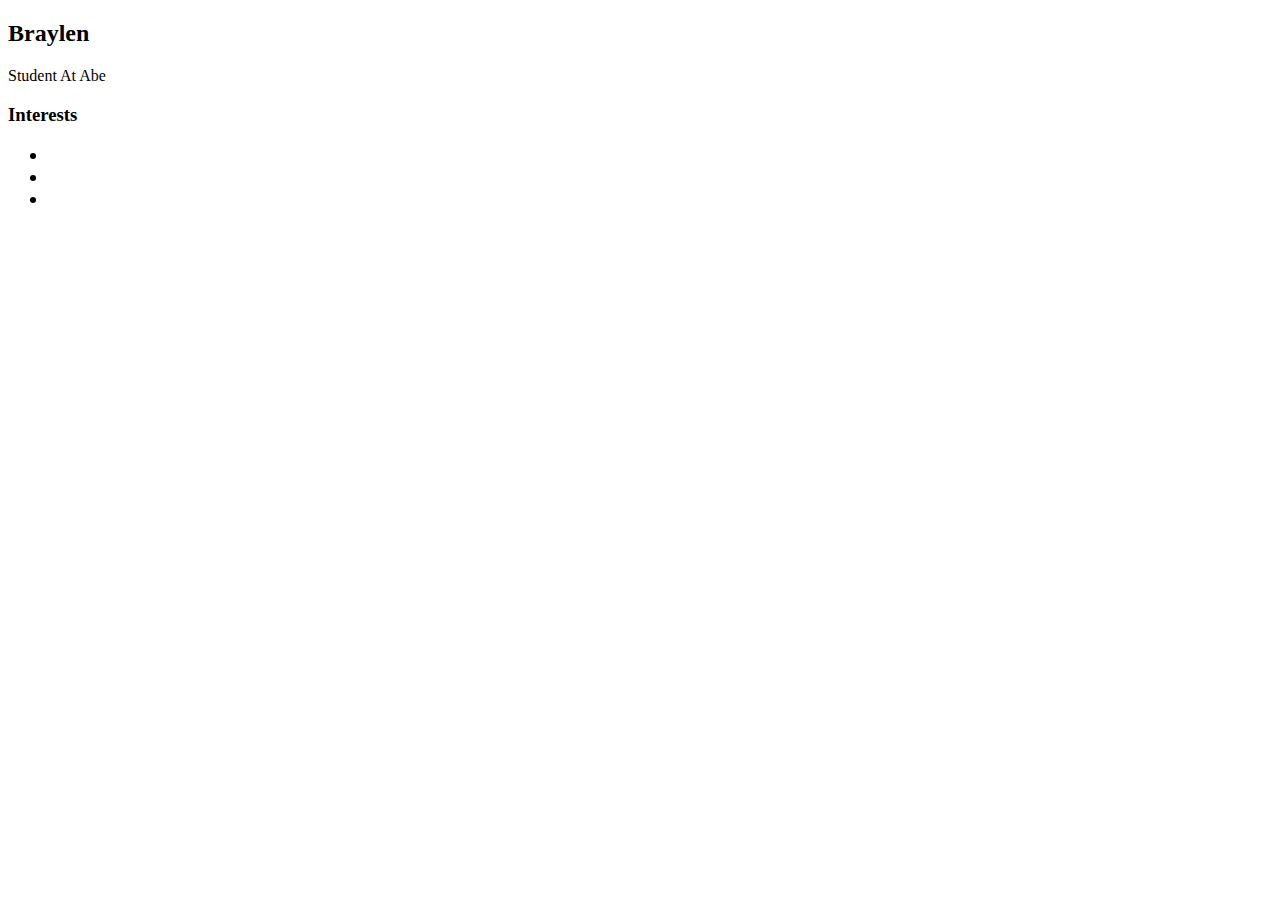
==== index.html @ 35113976 "install projects" ====
<!DOCTYPE HTML>
<html>
    <head>
      <title>Braylen</title>
    </head>

    <body>
        <!-- All content goes here -->
        <div> 
            <nav>

            </nav>

            <main>
                <!--Sidebar section-->
                <div>
            
                </div>
                <!-- Content section -->
                <div>
                    <h2>Braylen</h2>
                    <p>Student At Abe</p>
                    <!--interests section-->
                    <div>
                        <h3>Interests
                        <ul>
                            <li></li>
                            <li></li>
                            <li></li>
                
                </div>
            </main>
        </div>
    </body>
</html>
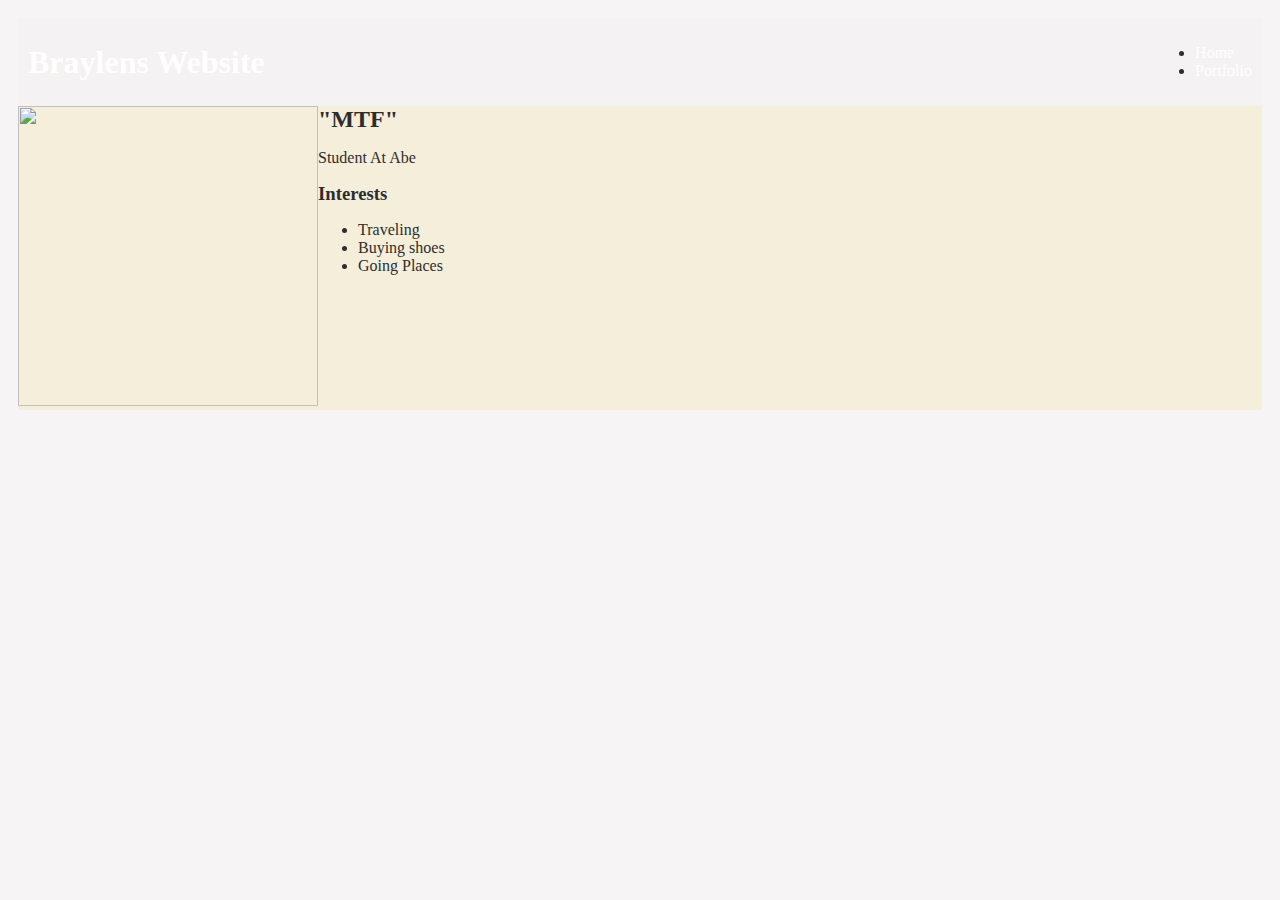
==== commit ebc15f9c: "add index.html and css files" ====
--- a/index.html
+++ b/index.html
@@ -2,32 +2,42 @@
 <html>
     <head>
       <title>Braylen</title>
+      <link rel="stylesheet" href="style.css">
     </head>
 
     <body>
         <!-- All content goes here -->
         <div> 
             <nav>
-
+                <h1>Braylens Website</h1>
+                <ul>
+                    <li>
+                      <a href="index.html"> Home </a>
+                    </li>
+                    <li>
+                      <a href="portfolio.html"> Portfolio </a>
+                    </li>
+                </ul>
             </nav>
 
             <main>
                 <!--Sidebar section-->
                 <div>
-            
+                    <img src="https://saksfifthavenue.brickworksoftware.com/assets?format=webp&amp;source=https://cdn.filepicker.io/api/file/TC29usITueQawpzOcogJ" width="300" height="300">
                 </div>
                 <!-- Content section -->
                 <div>
-                    <h2>Braylen</h2>
+                    <h2>"MTF"</h2>
                     <p>Student At Abe</p>
                     <!--interests section-->
                     <div>
-                        <h3>Interests
+                        <h3>Interests</h3>
                         <ul>
-                            <li></li>
-                            <li></li>
-                            <li></li>
-                
+                            <li>Traveling</li>
+                            <li>Buying shoes</li>
+                            <li>Going Places</li>   
+                        </ul>
+                    </div>
                 </div>
             </main>
         </div>
--- a/style.css
+++ b/style.css
@@ -0,0 +1,62 @@
+body {
+    background: rgb(246, 244, 244);
+    color: rgb(45, 45, 45);
+    padding: 10px;
+    font-family: oswald;
+}
+#all-contents {
+  max-width: 800px;
+    margin: auto;
+}
+
+/* navigation menu */
+nav {
+    background: rgb(244, 242, 242);
+   margin: 0 auto;
+    display: flex;
+    padding: 10px;
+}
+h1 {
+    display: flex;
+    align-items: center;
+    color: white;
+    flex: 1;
+    margin: 0;
+}
+#nav-ul {
+    list-style-image: none;
+}
+.nav-li {
+    display: inline-block;
+    padding: 0 10px;
+}
+a {
+    text-decoration: none;
+    color: #fff;
+}
+
+/* main container area beneath menu */
+main {
+    background: rgb(245, 238, 219);
+    display: flex;
+}
+.sidebar {
+    margin-right: 25px;
+    padding: 10px;
+}
+.sidebar-img {
+    width: 200px;
+}
+.content {
+    flex: 1;
+    padding: 15px;
+}
+
+/* portfolio styles */
+#interests {
+    border: 4px silver ridge;
+    padding: 8px;
+}
+h2, h3 {
+    margin: 0px;
+}
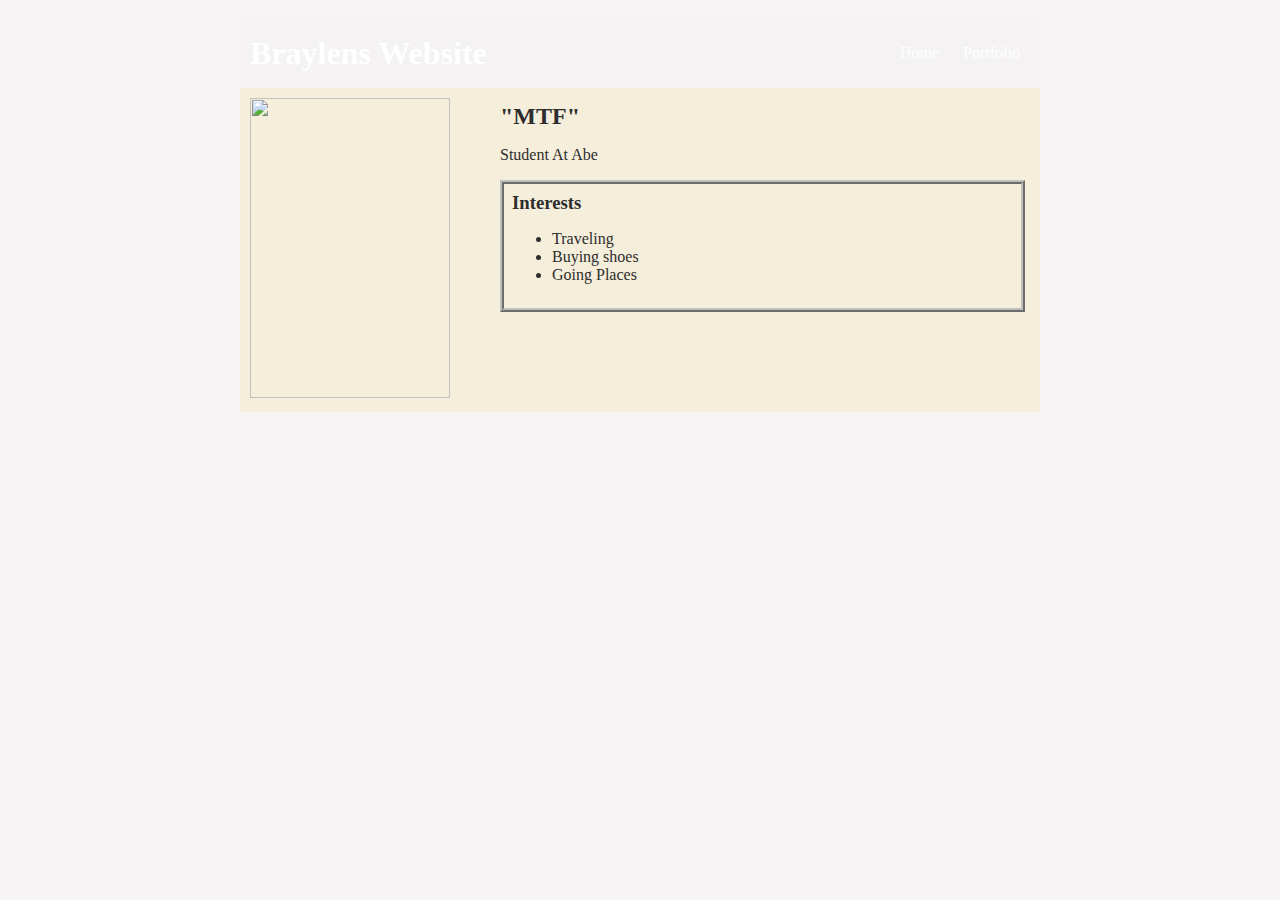
==== commit 35a007f4: "add index.html and css files" ====
--- a/index.html
+++ b/index.html
@@ -7,14 +7,14 @@
 
     <body>
         <!-- All content goes here -->
-        <div> 
+        <div id="all-contents"> 
             <nav>
                 <h1>Braylens Website</h1>
-                <ul>
-                    <li>
+                <ul id="nav-ul">
+                    <li class="nav-li">
                       <a href="index.html"> Home </a>
                     </li>
-                    <li>
+                    <li class="nav-li">
                       <a href="portfolio.html"> Portfolio </a>
                     </li>
                 </ul>
@@ -22,15 +22,15 @@
 
             <main>
                 <!--Sidebar section-->
-                <div>
-                    <img src="https://saksfifthavenue.brickworksoftware.com/assets?format=webp&amp;source=https://cdn.filepicker.io/api/file/TC29usITueQawpzOcogJ" width="300" height="300">
+                <div class="sidebar">
+                    <img class="sidebar-img" src="https://saksfifthavenue.brickworksoftware.com/assets?format=webp&amp;source=https://cdn.filepicker.io/api/file/TC29usITueQawpzOcogJ" width="300" height="300">
                 </div>
                 <!-- Content section -->
-                <div>
+                <div class="content">
                     <h2>"MTF"</h2>
                     <p>Student At Abe</p>
                     <!--interests section-->
-                    <div>
+                    <div id="interests">
                         <h3>Interests</h3>
                         <ul>
                             <li>Traveling</li>
